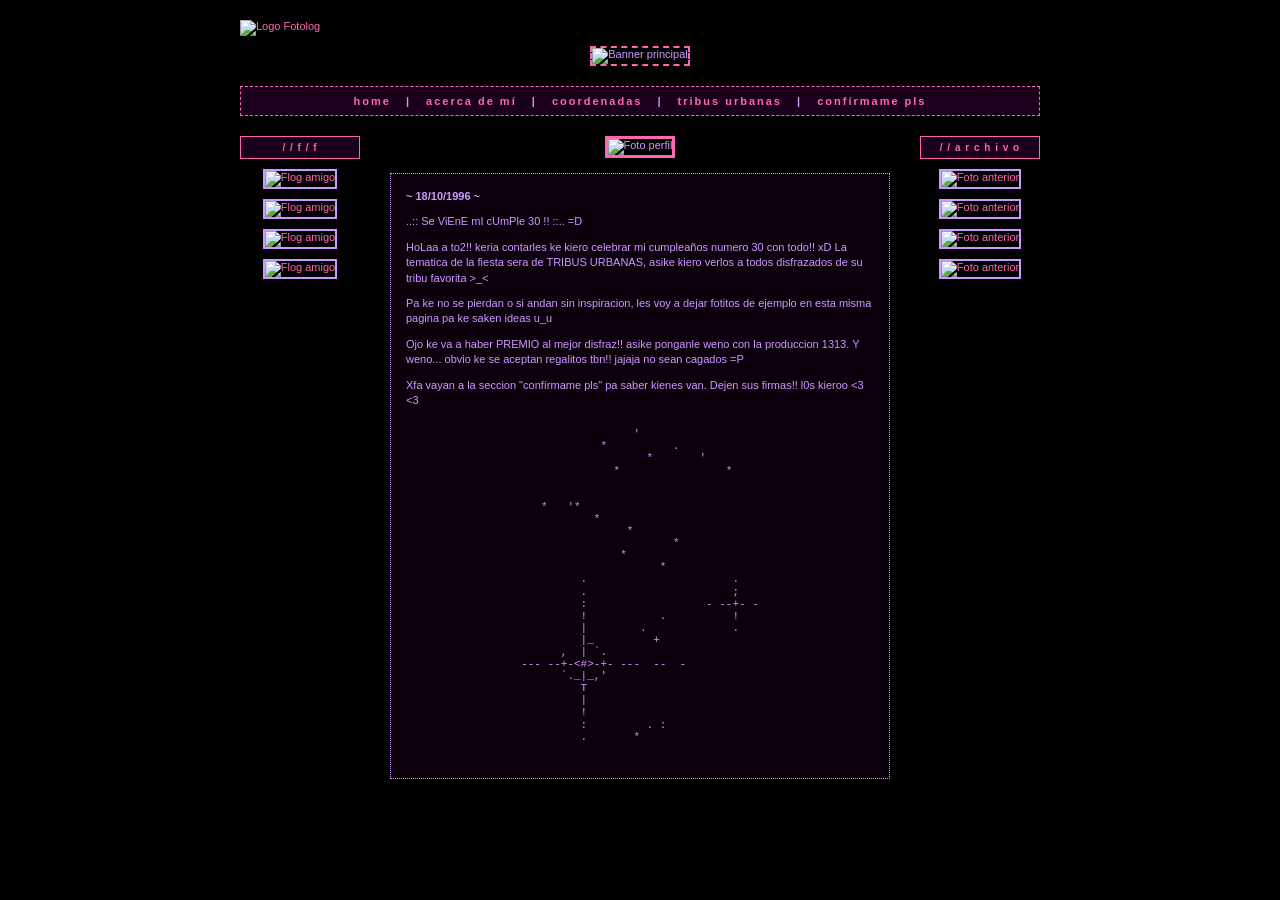
==== acerca-de-mi.html @ f310304b "Create acerca-de-mi.html" ====
<!DOCTYPE html>
<html lang="es">
<head>
    <meta charset="UTF-8">
    <title>Fotolog 2006 - Acerca de mí</title>
    <link rel="stylesheet" href="style.css">
</head>
<body>

<div class="dark-flog-wrapper">
    
    <div class="flog-logo">
        <a href="index.html"><img src="URL_DE_TU_LOGO_FOTOLOG.png" alt="Logo Fotolog"></a>
    </div>

    <div class="dark-flog-banner">
        <img src="URL_DE_TU_BANNER.jpg" alt="Banner principal">
    </div>

    <div class="flog-nav-bar">
        <a href="index.html">home</a> | 
        <a href="acerca-de-mi.html">acerca de mí</a> | 
        <a href="coordenadas.html">coordenadas</a> | 
        <a href="tribus-urbanas.html">tribus urbanas</a> | 
        <a href="confirmame-pls.html">confírmame pls</a>
    </div>

    <div class="dark-flog-layout">
        
        <div class="dark-flog-side">
            <div class="side-title">/ / f / f</div>
            <a href="#"><img src="URL_THUMBNAIL_1.jpg" class="side-pic" alt="Flog amigo"></a>
            <a href="#"><img src="URL_THUMBNAIL_2.jpg" class="side-pic" alt="Flog amigo"></a>
            <a href="#"><img src="URL_THUMBNAIL_3.jpg" class="side-pic" alt="Flog amigo"></a>
            <a href="#"><img src="URL_THUMBNAIL_4.jpg" class="side-pic" alt="Flog amigo"></a>
        </div>

        <div class="dark-flog-center">
            <img src="URL_DE_FOTO_ACERCA_DE_MI.jpg" class="main-pic" alt="Foto perfil">
            
            <div class="dark-flog-text">
                <p><strong>~ 18/10/1996 ~</strong></p>
                 <p>..:: Se ViEnE mI cUmPle 30 !! ::.. =D
 &nbsp; &nbsp; &nbsp; &nbsp; &nbsp; &nbsp; &nbsp;</p><p>HoLaa a to2!! keria contarles ke kiero celebrar mi cumpleaños numero 30 con todo!! xD La tematica de la fiesta sera de TRIBUS URBANAS, asike kiero verlos a todos disfrazados de su tribu favorita &gt;_&lt;&nbsp;</p>

<p>Pa ke no se pierdan o si andan sin inspiracion, les voy a dejar fotitos de ejemplo en esta misma pagina pa ke saken ideas u_u</p>

<p>Ojo ke va a haber PREMIO al mejor disfraz!! asike ponganle weno con la produccion 1313. Y weno... obvio ke se aceptan regalitos tbn!! jajaja no sean cagados =P&nbsp;</p>

<p>Xfa vayan a la seccion "confírmame pls" pa saber kienes van. Dejen sus firmas!! l0s kieroo &lt;3 &lt;3&nbsp;</p>
              
              <pre style="font-family: 'Courier New', Courier, monospace; font-size: 11px; line-height: 1.1; text-align: left; color: #CC99FF; background: transparent; border: none; overflow-x: hidden; margin: 20px auto; width: fit-content;">&nbsp; &nbsp; &nbsp; &nbsp; &nbsp; &nbsp; &nbsp; &nbsp; &nbsp;'
 &nbsp; &nbsp; &nbsp; &nbsp; &nbsp; &nbsp;* &nbsp; &nbsp; &nbsp; &nbsp; &nbsp;.
 &nbsp; &nbsp; &nbsp; &nbsp; &nbsp; &nbsp; &nbsp; &nbsp; &nbsp; * &nbsp; &nbsp; &nbsp; '
 &nbsp; &nbsp; &nbsp; &nbsp; &nbsp; &nbsp; &nbsp;* &nbsp; &nbsp; &nbsp; &nbsp; &nbsp; &nbsp; &nbsp; &nbsp;*


 &nbsp; * &nbsp; '*
 &nbsp; &nbsp; &nbsp; &nbsp; &nbsp; *
 &nbsp; &nbsp; &nbsp; &nbsp; &nbsp; &nbsp; &nbsp; &nbsp;*
 &nbsp; &nbsp; &nbsp; &nbsp; &nbsp; &nbsp; &nbsp; &nbsp; &nbsp; &nbsp; &nbsp; *
 &nbsp; &nbsp; &nbsp; &nbsp; &nbsp; &nbsp; &nbsp; *
 &nbsp; &nbsp; &nbsp; &nbsp; &nbsp; &nbsp; &nbsp; &nbsp; &nbsp; &nbsp; *
 &nbsp; &nbsp; &nbsp; &nbsp; . &nbsp; &nbsp; &nbsp; &nbsp; &nbsp; &nbsp; &nbsp; &nbsp; &nbsp; &nbsp; &nbsp;.
 &nbsp; &nbsp; &nbsp; &nbsp; . &nbsp; &nbsp; &nbsp; &nbsp; &nbsp; &nbsp; &nbsp; &nbsp; &nbsp; &nbsp; &nbsp;;
 &nbsp; &nbsp; &nbsp; &nbsp; : &nbsp; &nbsp; &nbsp; &nbsp; &nbsp; &nbsp; &nbsp; &nbsp; &nbsp;- --+- -
 &nbsp; &nbsp; &nbsp; &nbsp; ! &nbsp; &nbsp; &nbsp; &nbsp; &nbsp; . &nbsp; &nbsp; &nbsp; &nbsp; &nbsp;!
 &nbsp; &nbsp; &nbsp; &nbsp; | &nbsp; &nbsp; &nbsp; &nbsp;. &nbsp; &nbsp; &nbsp; &nbsp; &nbsp; &nbsp; .
 &nbsp; &nbsp; &nbsp; &nbsp; |_ &nbsp; &nbsp; &nbsp; &nbsp; +
 &nbsp; &nbsp; &nbsp;, &nbsp;| `.
--- --+-&lt;#&gt;-+- --- &nbsp;-- &nbsp;-
 &nbsp; &nbsp; &nbsp;`._|_,'
 &nbsp; &nbsp; &nbsp; &nbsp; T
 &nbsp; &nbsp; &nbsp; &nbsp; |
 &nbsp; &nbsp; &nbsp; &nbsp; !
 &nbsp; &nbsp; &nbsp; &nbsp; : &nbsp; &nbsp; &nbsp; &nbsp; . : 
&nbsp; &nbsp; &nbsp; &nbsp; &nbsp;. &nbsp; &nbsp; &nbsp; *
</pre>
            </div>
        </div>

        <div class="dark-flog-side">
            <div class="side-title">/ / a r c h i v o</div>
            <a href="#"><img src="URL_THUMBNAIL_5.jpg" class="side-pic" alt="Foto anterior"></a>
            <a href="#"><img src="URL_THUMBNAIL_6.jpg" class="side-pic" alt="Foto anterior"></a>
            <a href="#"><img src="URL_THUMBNAIL_7.jpg" class="side-pic" alt="Foto anterior"></a>
            <a href="#"><img src="URL_THUMBNAIL_8.jpg" class="side-pic" alt="Foto anterior"></a>
        </div>
        
    </div>
</div>

</body>
</html>
---- style.css ----
/* --- ESTÉTICA FOTOLOG OSCURO / CUSTOM 2000s --- */

body {
    background-color: #000000 !important;
    background-image: url('URL_DE_PATRON_OPCIONAL.gif'); /* Opcional: fondo con patrón repetitivo */
    font-family: Tahoma, Verdana, sans-serif !important;
    font-size: 11px !important;
    color: #CC99FF !important; /* Texto en color morado claro */
}

/* Contenedor principal */
.dark-flog-wrapper {
    width: 800px; /* Ancho fijo para mantener la estructura estática de la época */
    margin: 20px auto;
    background-color: transparent;
}
/* --- AGREGA ESTAS LÍNEAS PARA EL LOGO --- */
.flog-logo {
    text-align: left; /* Lo alinea a la izquierda del contenedor */
    margin-bottom: 10px; /* Separación con el banner */
}

.flog-logo img {
    max-width: 150px; /* Cambia este número para achicar o agrandar el logo */
    height: auto;
    border: none; /* Evita que tome los bordes rosados de las otras fotos */
}
/* ---------------------------------------- */
/* Estilo del Banner superior */
.dark-flog-banner {
    text-align: center;
    margin-bottom: 20px;
}

.dark-flog-banner img {
    width: 100%;
    height: auto;
    border: 2px dashed #FF66B2; /* Borde rosado discontinuo */
    box-sizing: border-box;
}
.flog-nav-bar {
    text-align: center;
    background-color: #1A001A; /* El mismo fondo morado oscuro de los títulos laterales */
    border: 1px dashed #FF66B2; /* Borde rosado discontinuo para integrarlo al diseño */
    padding: 8px;
    margin-bottom: 20px; /* Crea espacio antes de que empiecen las fotos */
    font-weight: bold;
    letter-spacing: 2px; /* Separa un poco las letras para darle estilo */
}

.flog-nav-bar a {
    margin: 0 10px; /* Separación horizontal entre cada enlace */
    font-size: 11px;
}
/* --------------------------------------------------- */
/* Layout de 3 columnas */
.dark-flog-layout {
    display: flex;
    justify-content: space-between;
    align-items: flex-start;
}

/* --- COLUMNAS LATERALES (Izquierda y Derecha) --- */
.dark-flog-side {
    width: 120px;
    text-align: center;
}

.side-title {
    background-color: #1A001A; /* Morado muy oscuro */
    color: #FF66B2; /* Texto rosado */
    padding: 5px;
    border: 1px solid #FF66B2;
    margin-bottom: 10px;
    font-weight: bold;
    letter-spacing: 1px;
    font-size: 10px;
    text-transform: lowercase;
}

/* Miniaturas de los costados */
.side-pic {
    width: 100px;
    height: 100px;
    border: 2px solid #CC99FF;
    margin-bottom: 10px;
    transition: none; /* Sin animaciones suaves, fiel a la época */
}

/* Efecto al pasar el cursor sobre las fotos pequeñas */
.side-pic:hover {
    border-color: #FF66B2;
    opacity: 0.8;
}

/* --- COLUMNA CENTRAL --- */
.dark-flog-center {
    width: 500px;
    text-align: center;
}

/* Foto principal */
.main-pic {
    width: 100%;
    height: auto;
    border: 3px solid #FF66B2; /* Borde rosado sólido y grueso */
    margin-bottom: 15px;
    box-sizing: border-box;
}

/* Caja de texto (Caption) */
.dark-flog-text {
    text-align: left;
    line-height: 1.4;
    padding: 15px;
    border: 1px dotted #CC99FF;
    background-color: #0D000D; /* Fondo casi negro con un levísimo tono magenta */
    margin-bottom: 15px;
}

.dark-flog-text p {
    margin-top: 0;
    margin-bottom: 10px;
}

/* Links y libro de firmas */
.dark-flog-comments-link {
    text-align: center;
    font-weight: bold;
    padding: 5px;
    background-color: #1A001A;
    border: 1px solid #CC99FF;
}

/* --- ESTILOS DE ENLACES (Web 1.0/2.0 temprana) --- */
a {
    color: #FF66B2 !important; /* Enlaces rosados */
    text-decoration: none !important;
}

/* Efecto hover muy dramático (fondo de color) típico de perfiles personalizados */
a:hover {
    color: #000000 !important;
    background-color: #FF66B2 !important;
    text-decoration: none !important;
}
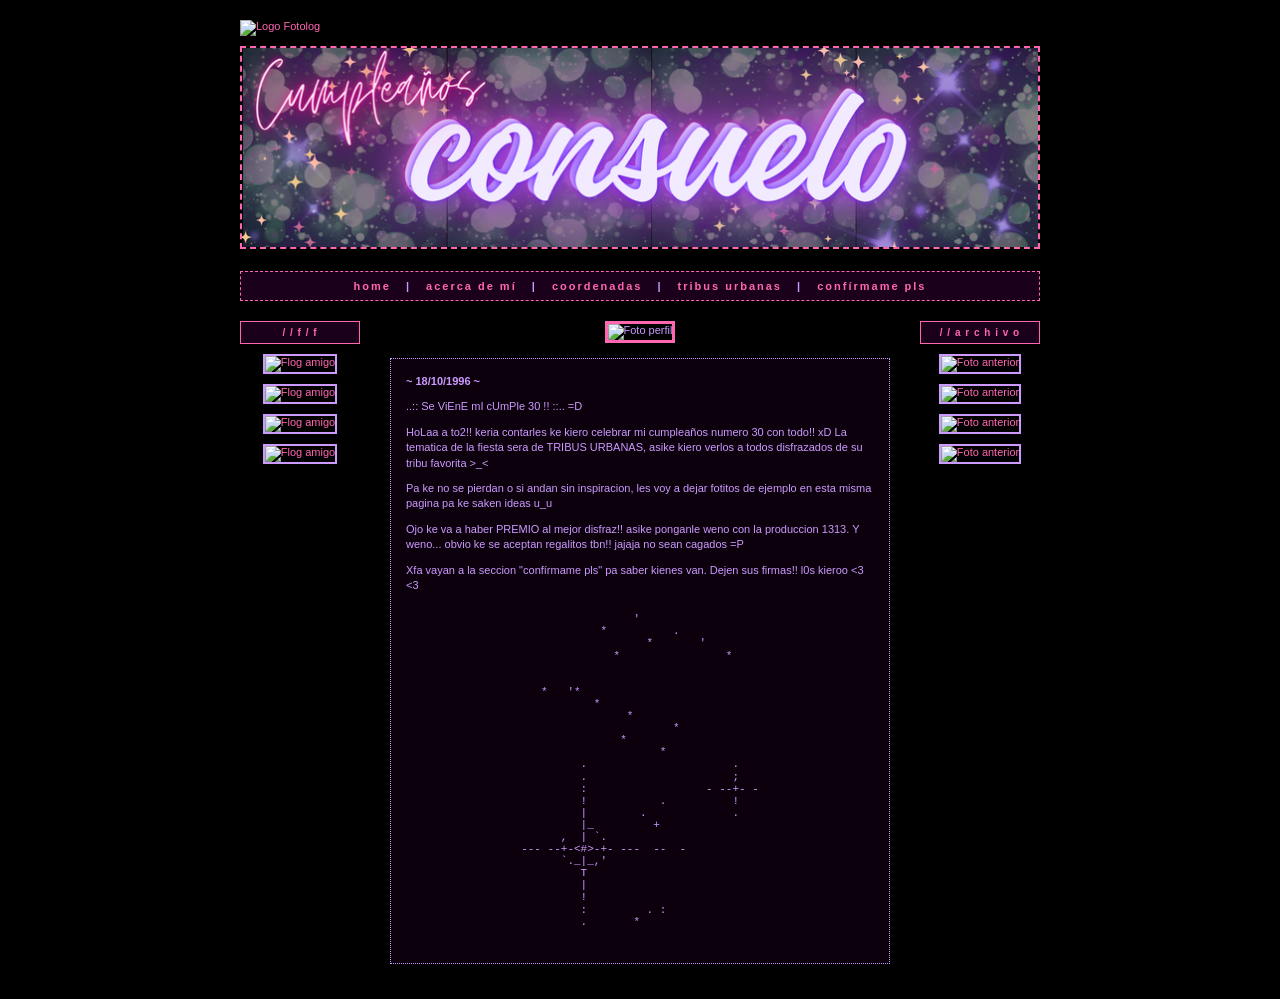
==== commit deba702b: "Update acerca-de-mi.html" ====
--- a/acerca-de-mi.html
+++ b/acerca-de-mi.html
@@ -14,7 +14,7 @@
     </div>
 
     <div class="dark-flog-banner">
-        <img src="URL_DE_TU_BANNER.jpg" alt="Banner principal">
+        <img src="banner.png" alt="Banner principal">
     </div>
 
     <div class="flog-nav-bar">
--- a/style.css
+++ b/style.css
@@ -144,3 +144,17 @@
     background-color: #FF66B2 !important;
     text-decoration: none !important;
 }
+
+/* --- CONTENEDOR PARA GOOGLE FORMS --- */
+.google-form-container {
+    margin-top: 15px;
+    text-align: center;
+    border: 2px dashed #FF66B2; /* Le pone el marco rosado punteado */
+    padding: 10px;
+    background-color: #1A001A; /* Fondo morado oscuro por si sobra espacio */
+}
+
+/* Fuerza al iframe a no pasarse del ancho permitido */
+.google-form-container iframe {
+    max-width: 100%;
+}
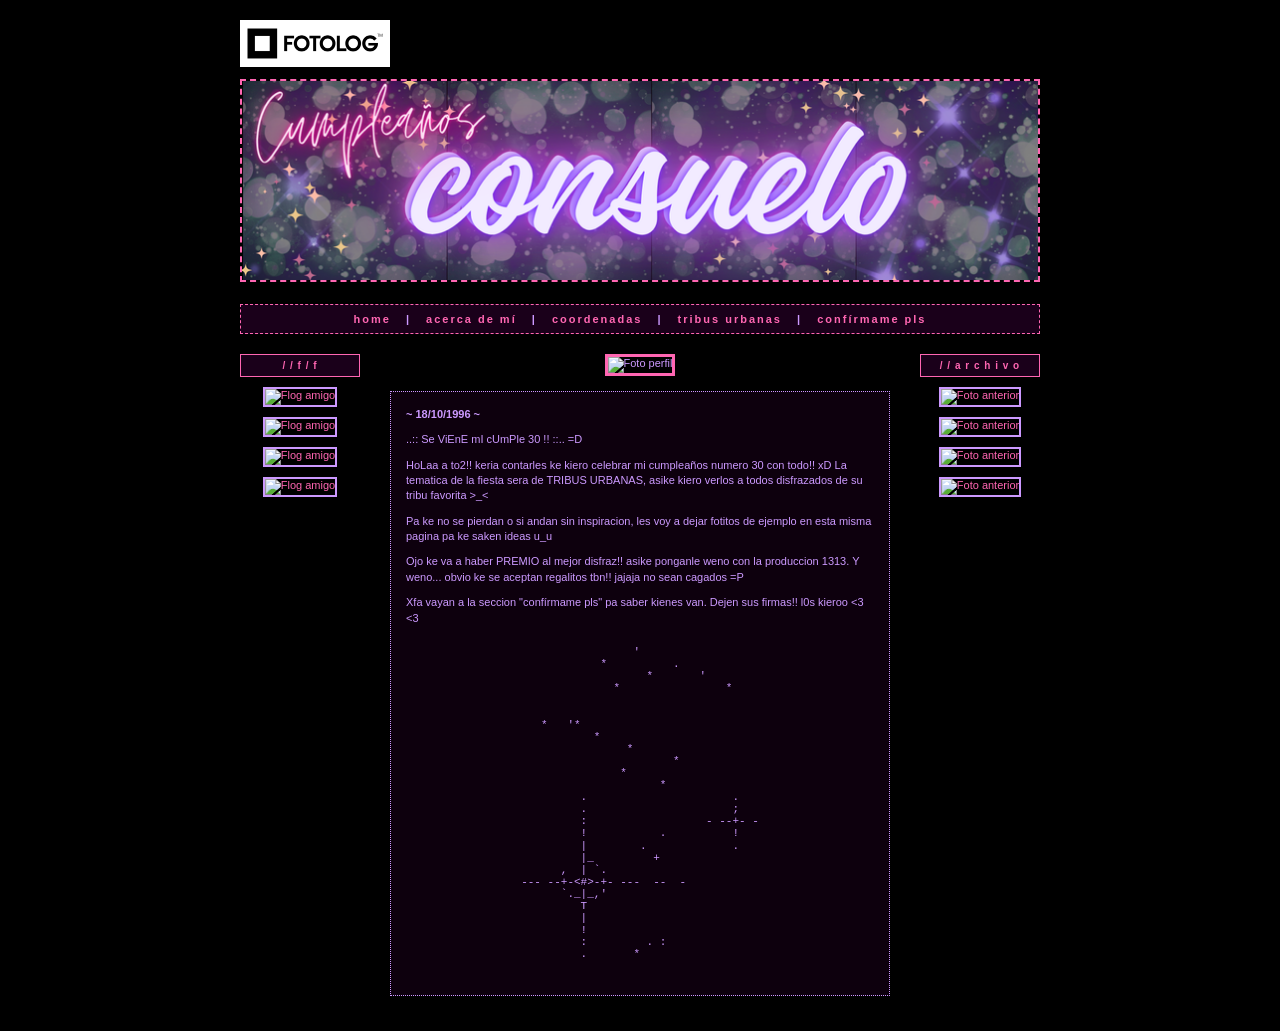
==== commit 30be4fb5: "Update acerca-de-mi.html" ====
--- a/acerca-de-mi.html
+++ b/acerca-de-mi.html
@@ -10,7 +10,7 @@
 <div class="dark-flog-wrapper">
     
     <div class="flog-logo">
-        <a href="index.html"><img src="URL_DE_TU_LOGO_FOTOLOG.png" alt="Logo Fotolog"></a>
+        <a href="index.html"><img src="logo.png" alt="Logo Fotolog"></a>
     </div>
 
     <div class="dark-flog-banner">
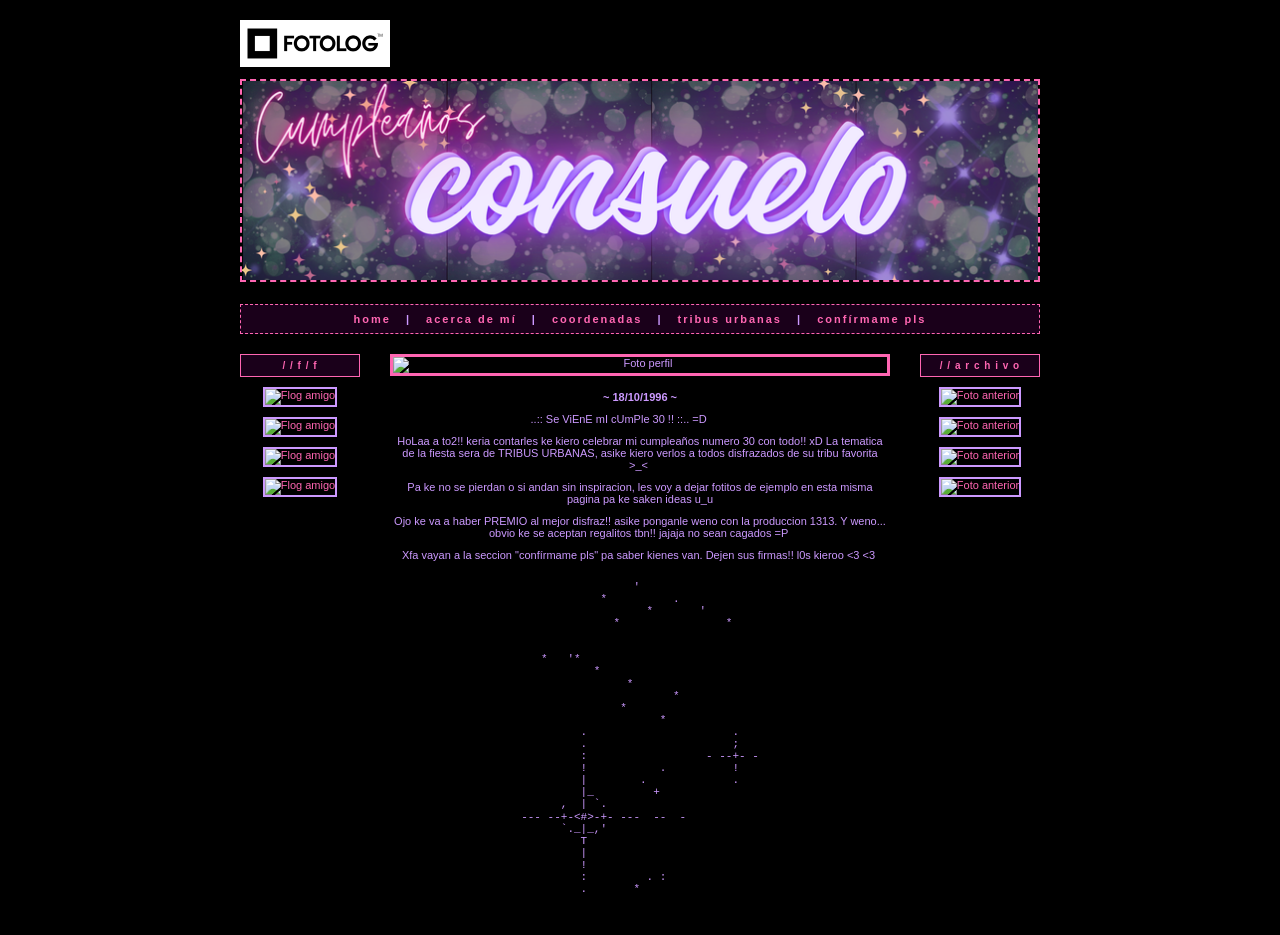
==== commit 1491dc17: "Update acerca-de-mi.html" ====
--- a/acerca-de-mi.html
+++ b/acerca-de-mi.html
@@ -36,7 +36,7 @@
         </div>
 
         <div class="dark-flog-center">
-            <img src="URL_DE_FOTO_ACERCA_DE_MI.jpg" class="main-pic" alt="Foto perfil">
+            <img src="coor.jpg" class="main-pic" alt="Foto perfil">
             
             <div class="dark-flog-text">
                 <p><strong>~ 18/10/1996 ~</strong></p>
--- a/style.css
+++ b/style.css
@@ -84,6 +84,7 @@
     height: 100px;
     border: 2px solid #CC99FF;
     margin-bottom: 10px;
+    object-fit: cover; /* Esta línea recorta la foto para que sea un cuadrado perfecto sin deformarla */
     transition: none; /* Sin animaciones suaves, fiel a la época */
 }
 
@@ -99,12 +100,26 @@
     text-align: center;
 }
 
-/* Foto principal */
-.main-pic {
-    width: 100%;
+/* Obliga a TODAS las imágenes de la columna central a ir una bajo la otra */
+.dark-flog-center img {
+    display: block; /* Esto es lo que rompe la línea y las apila verticalmente */
+    max-width: 100%;
+    max-height: 500px;
+    width: auto;
     height: auto;
-    border: 3px solid #FF66B2; /* Borde rosado sólido y grueso */
+    border: 3px solid #FF66B2; 
+    margin-left: auto;
+    margin-right: auto;
+    margin-bottom: 15px; /* Crea el espacio entre una foto y la de abajo */
+    box-sizing: border-box;
+}
+    
+    /* Estas tres líneas centran la foto si es más angosta que la columna */
+    display: block;
+    margin-left: auto;
+    margin-right: auto;
     margin-bottom: 15px;
+    
     box-sizing: border-box;
 }
 
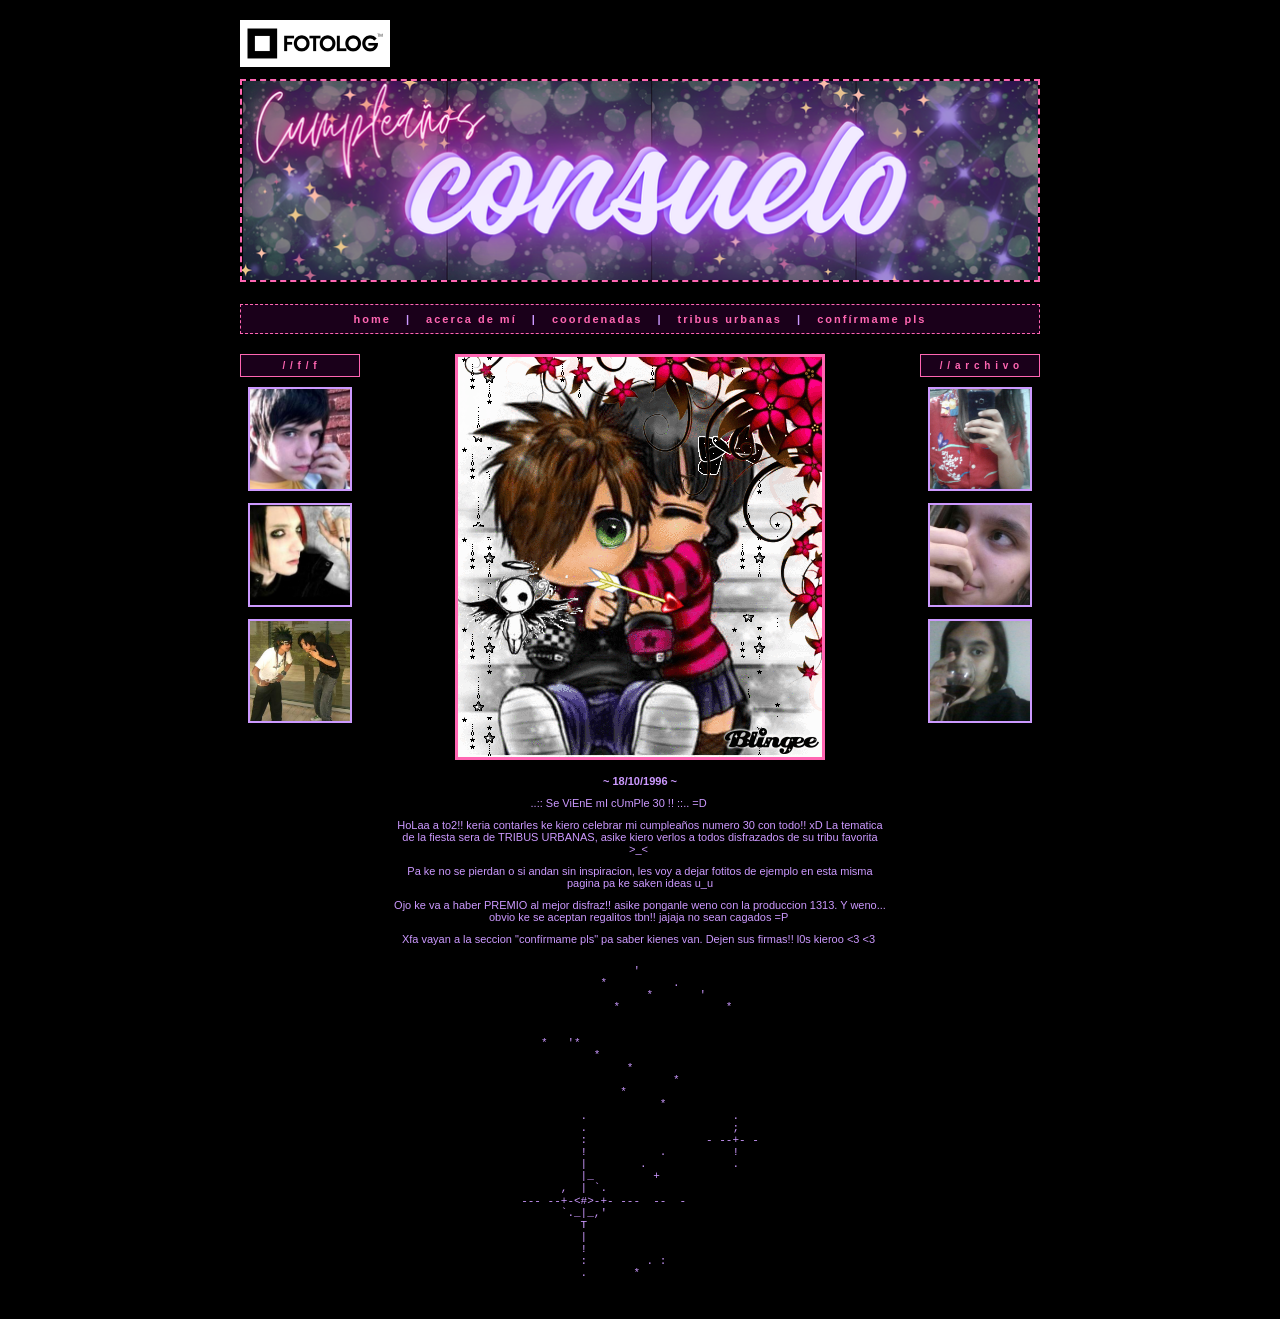
==== commit 6144e0d6: "Update acerca-de-mi.html" ====
--- a/acerca-de-mi.html
+++ b/acerca-de-mi.html
@@ -29,14 +29,13 @@
         
         <div class="dark-flog-side">
             <div class="side-title">/ / f / f</div>
-            <a href="#"><img src="URL_THUMBNAIL_1.jpg" class="side-pic" alt="Flog amigo"></a>
-            <a href="#"><img src="URL_THUMBNAIL_2.jpg" class="side-pic" alt="Flog amigo"></a>
-            <a href="#"><img src="URL_THUMBNAIL_3.jpg" class="side-pic" alt="Flog amigo"></a>
-            <a href="#"><img src="URL_THUMBNAIL_4.jpg" class="side-pic" alt="Flog amigo"></a>
+            <a href="#"><img src="ami3.jpg" class="side-pic" alt="Flog amigo"></a>
+            <a href="#"><img src="ami4.jpg" class="side-pic" alt="Flog amigo"></a>
+            <a href="#"><img src="ami8.jpg" class="side-pic" alt="Flog amigo"></a>
         </div>
 
         <div class="dark-flog-center">
-            <img src="coor.jpg" class="main-pic" alt="Foto perfil">
+            <img src="coor.gif" class="main-pic" alt="Foto perfil">
             
             <div class="dark-flog-text">
                 <p><strong>~ 18/10/1996 ~</strong></p>
@@ -81,10 +80,9 @@
 
         <div class="dark-flog-side">
             <div class="side-title">/ / a r c h i v o</div>
-            <a href="#"><img src="URL_THUMBNAIL_5.jpg" class="side-pic" alt="Foto anterior"></a>
-            <a href="#"><img src="URL_THUMBNAIL_6.jpg" class="side-pic" alt="Foto anterior"></a>
-            <a href="#"><img src="URL_THUMBNAIL_7.jpg" class="side-pic" alt="Foto anterior"></a>
-            <a href="#"><img src="URL_THUMBNAIL_8.jpg" class="side-pic" alt="Foto anterior"></a>
+            <a href="#"><img src="arc2.jpg" class="side-pic" alt="Foto anterior"></a>
+            <a href="#"><img src="arc3.jpg" class="side-pic" alt="Foto anterior"></a>
+            <a href="#"><img src="arc12.jpg" class="side-pic" alt="Foto anterior"></a>
         </div>
         
     </div>
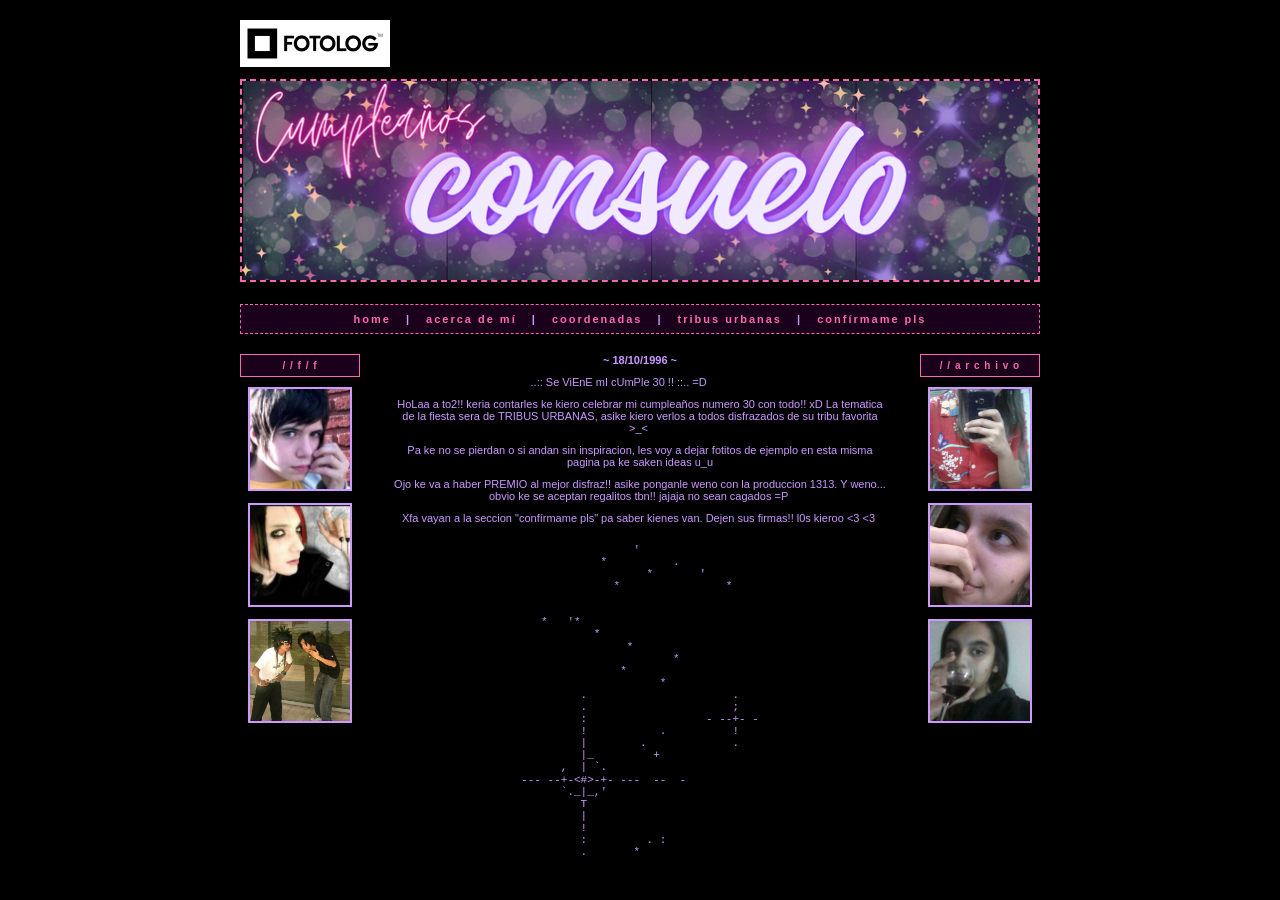
==== commit 696f01c3: "Update acerca-de-mi.html" ====
--- a/acerca-de-mi.html
+++ b/acerca-de-mi.html
@@ -35,7 +35,7 @@
         </div>
 
         <div class="dark-flog-center">
-            <img src="coor.gif" class="main-pic" alt="Foto perfil">
+           
             
             <div class="dark-flog-text">
                 <p><strong>~ 18/10/1996 ~</strong></p>
